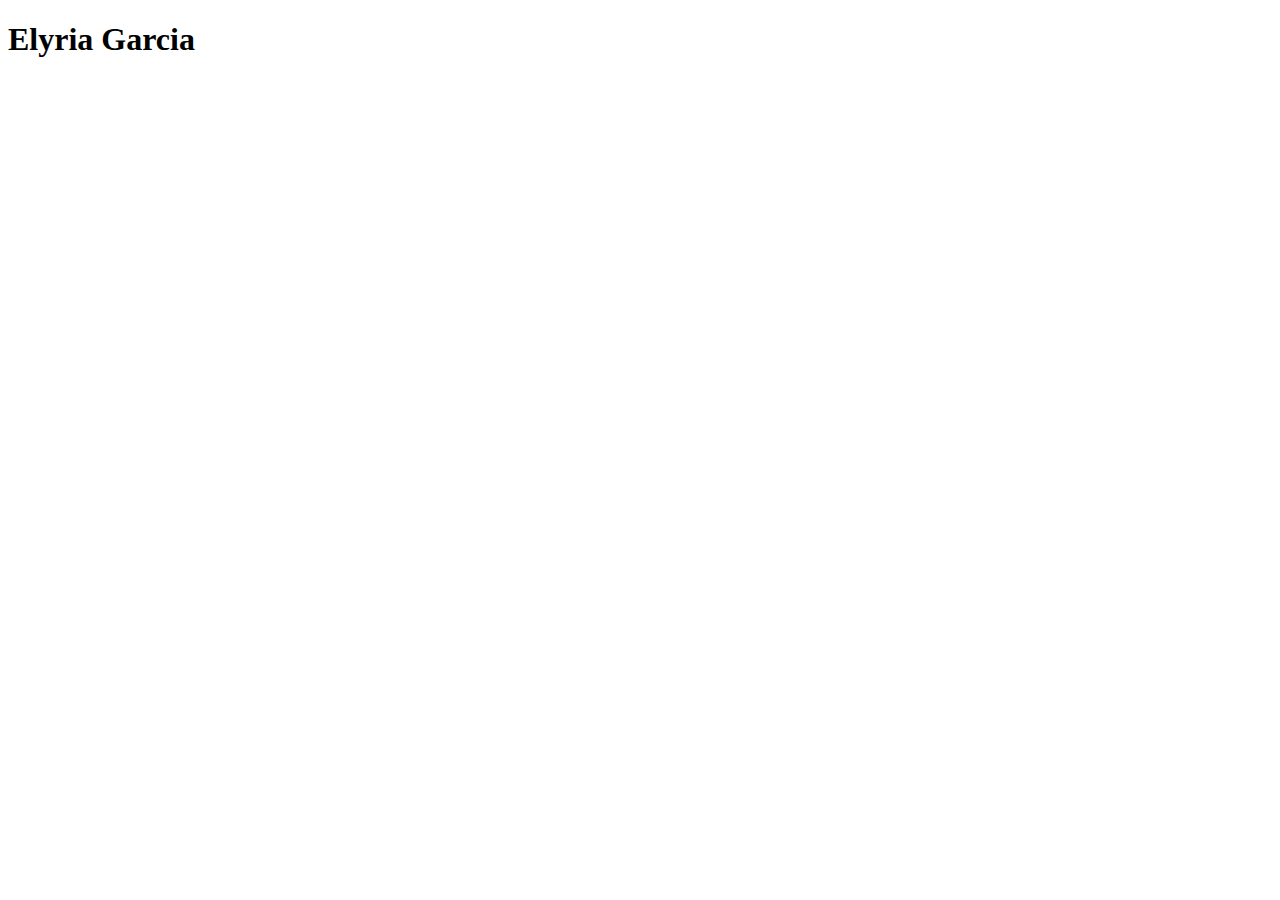
==== contact.html @ 8ad92a2f "Titles to all" ====
<!DOCTYPE html>
<html lang="en">

<head>
    <meta charset="UTF-8">
    <meta name="viewport" content="width=device-width, initial-scale=1.0">
    <meta http-equiv="X-UA-Compatible" content="ie=edge">
    <title>My Portfolio</title>
</head>

<body>
    <h1>Elyria Garcia
    </h1>
</body>
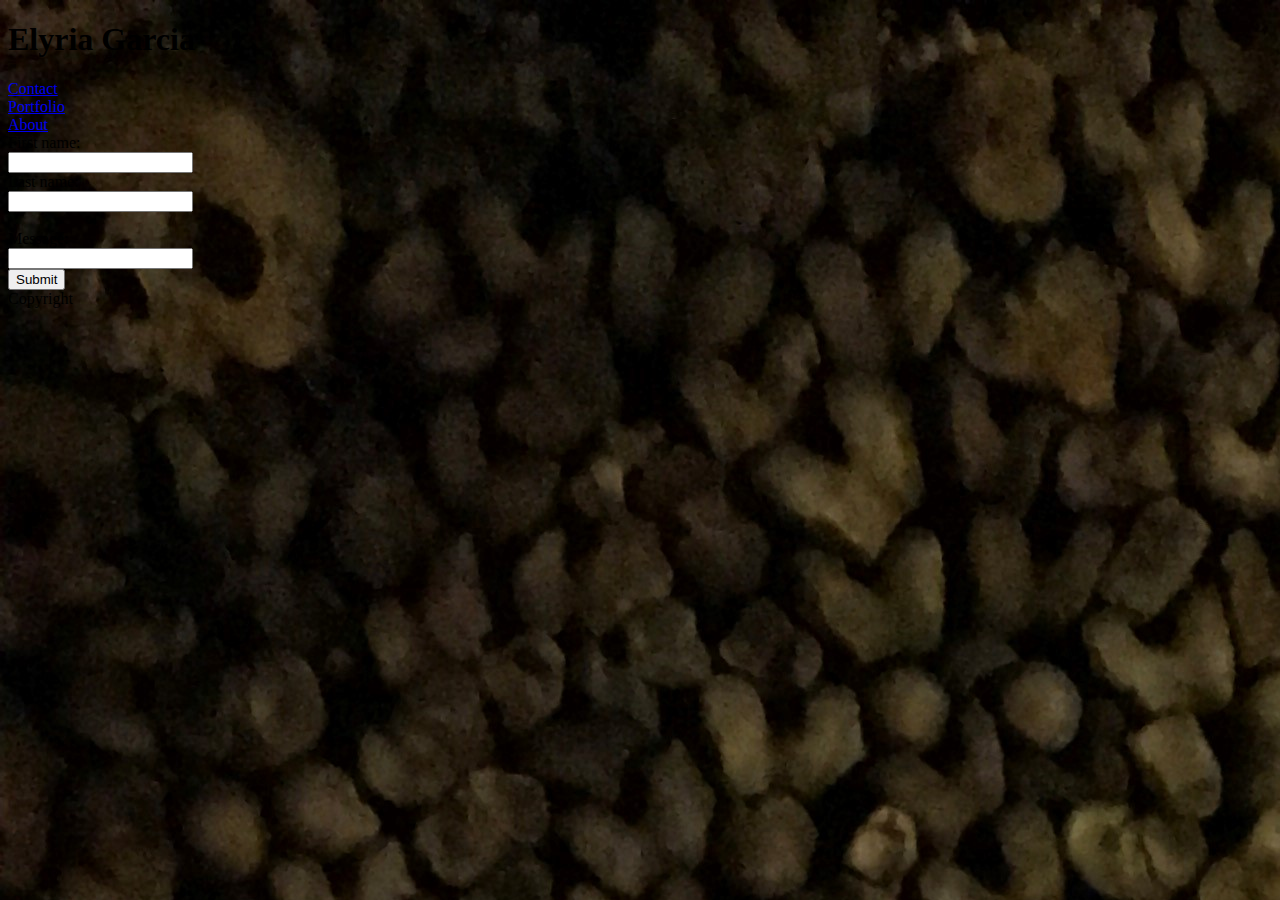
==== commit e4e8ce56: "form" ====
--- a/contact.html
+++ b/contact.html
@@ -7,8 +7,47 @@
     <meta http-equiv="X-UA-Compatible" content="ie=edge">
     <title>My Portfolio</title>
 </head>
+<link rel="stylesheet" href="assets/css/style.css">
 
-<body>
-    <h1>Elyria Garcia
-    </h1>
-</body>+<body background="Assets/images/catacomb.JPG">
+    <div class="container">
+        <header>
+            <h1 id="name">
+                Elyria Garcia
+            </h1>
+            <nav id="contact">
+                <a href="contact.html">Contact</a>
+            </nav>
+            <nav id="portfolio">
+                <a href="portfolio.html">Portfolio</a>
+            </nav>
+            <nav id="about">
+                <a href="index.html">About</a>
+            </nav>
+
+
+        </header>
+    </div>
+    
+    <div class="Form">
+    <form id="form">
+        First name:<br>
+        <input type="text" name="firstname">
+        <br>
+        Last name:<br>
+        <input type="text" name="lastname">
+        <br><br>
+        Message:<br>
+        <input id="textbox" type="text" name="message">
+        <br>
+        <input type="submit">
+        </form>
+    </div>
+
+<div class="footer">
+        <footer>
+            Copyright
+        </footer>
+
+</div>
+</html>